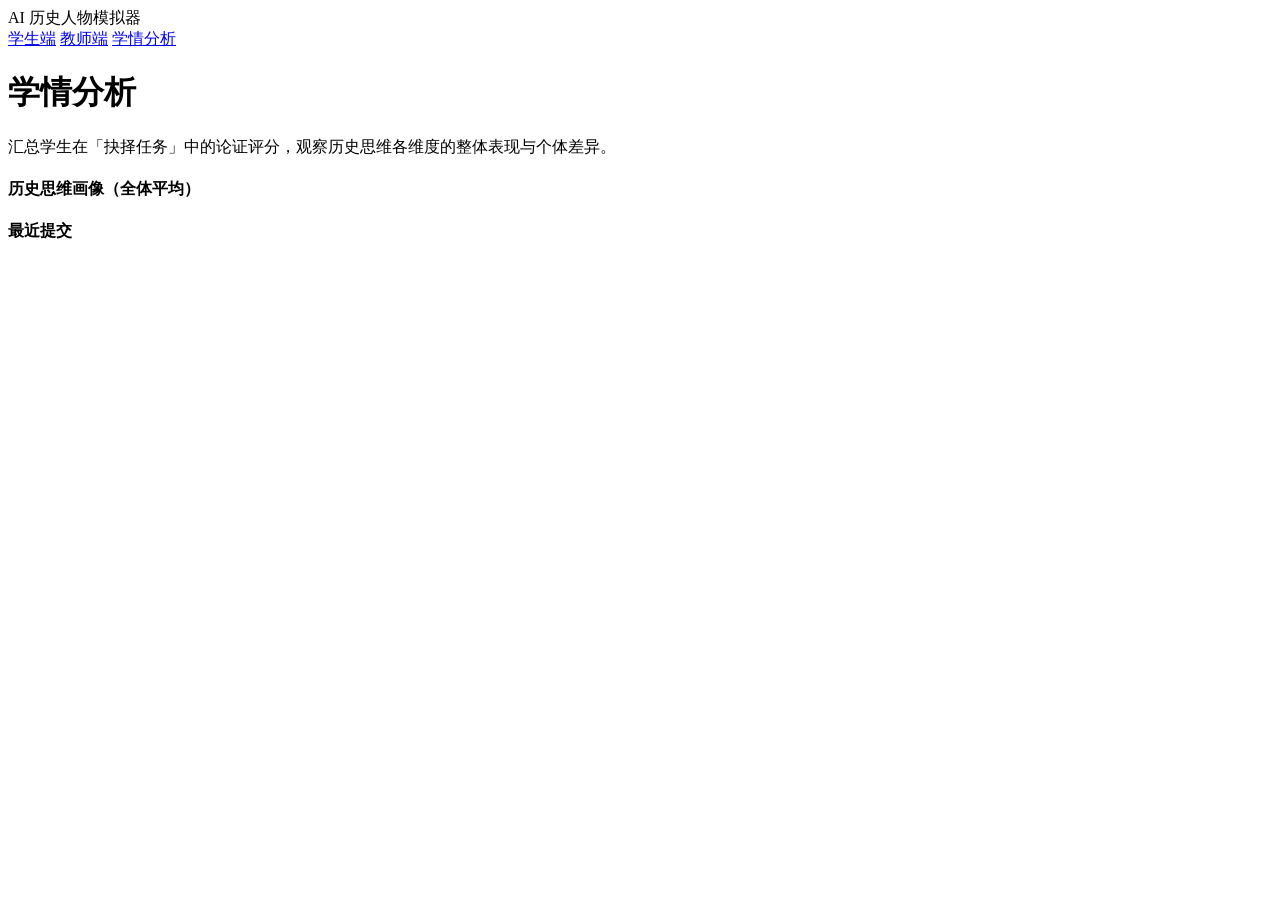
==== web/analytics.html @ 8d838c7e "feat: rubric 评分深化（P0-3） - 抉择论证支持双评分：两次独立评分取均值，并给出逐维一致性（高/中/低） - 一致性偏低时提示需人工复核（评分信度处理） - 新增 profile.p" ====
<!doctype html>
<html lang="zh">
<head>
<meta charset="utf-8">
<meta name="viewport" content="width=device-width, initial-scale=1">
<title>学情分析 · AI 历史人物模拟器</title>
<link rel="stylesheet" href="/assets/style.css">
</head>
<body>
<header class="topbar">
  <div class="brand"><span class="dot"></span> AI 历史人物模拟器</div>
  <nav class="nav">
    <a href="/">学生端</a>
    <a href="/teacher">教师端</a>
    <a class="active" href="/analytics">学情分析</a>
  </nav>
</header>
<main class="container">
  <div class="hero">
    <h1>学情分析</h1>
    <p>汇总学生在「抉择任务」中的论证评分，观察历史思维各维度的整体表现与个体差异。</p>
  </div>
  <div class="stat-grid" id="stats"></div>
  <div class="analytics-grid">
    <div class="panel"><h4>历史思维画像（全体平均）</h4><div id="dims"></div></div>
    <div class="panel"><h4>最近提交</h4><div id="recent"></div></div>
  </div>
</main>
<script type="module" src="/assets/analytics.js"></script>
</body>
</html>
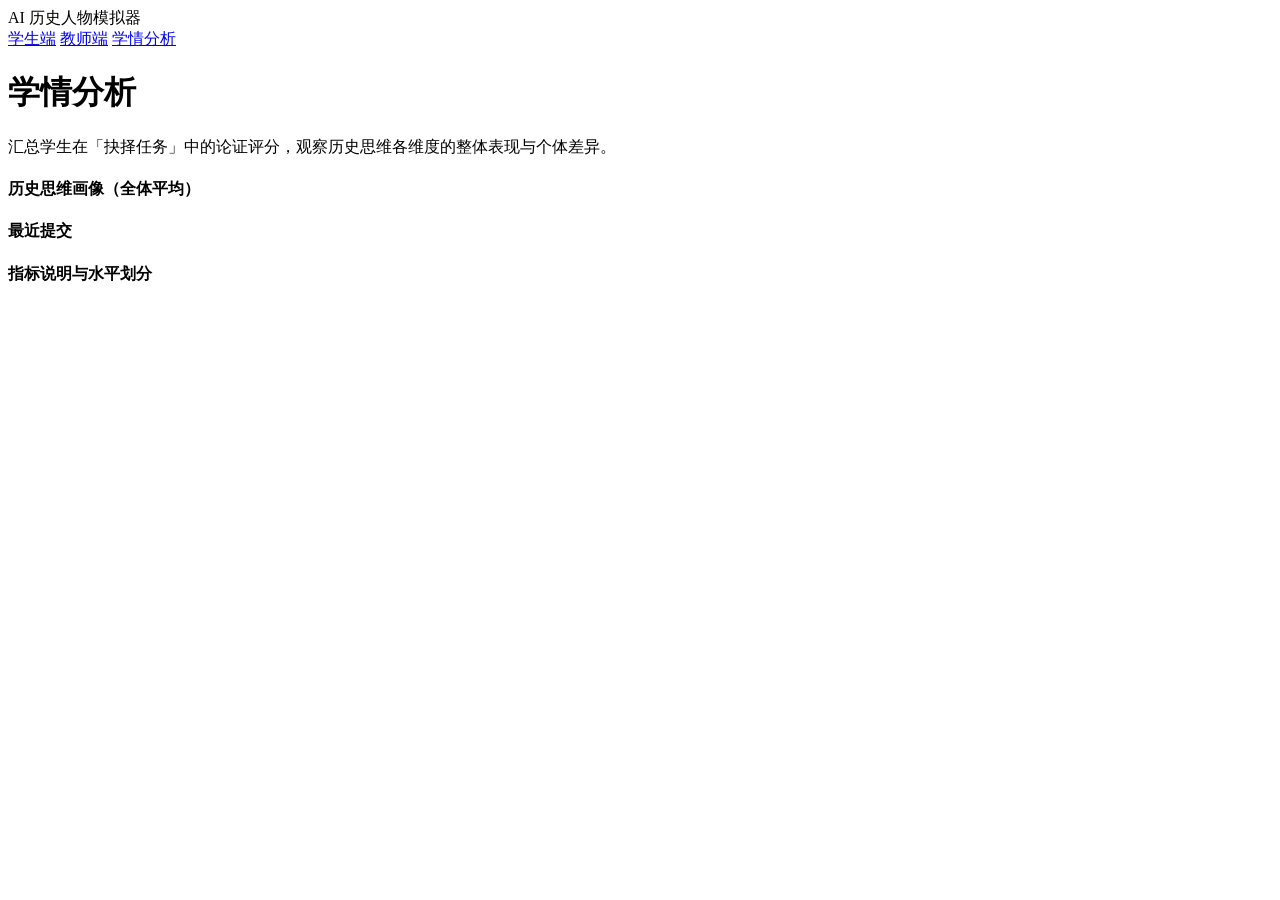
==== commit 60529400: "feat: 新增指标说明与水平划分 - 新增 src/app/rubric.py：5 维含义/低高表现 + 4 档水平分段（起步/初步/较好/成熟） - 新增 GET /api/rubric 作为前后" ====
--- a/web/analytics.html
+++ b/web/analytics.html
@@ -25,6 +25,10 @@
     <div class="panel"><h4>历史思维画像（全体平均）</h4><div id="dims"></div></div>
     <div class="panel"><h4>最近提交</h4><div id="recent"></div></div>
   </div>
+  <div class="panel" style="margin-top:22px">
+    <h4>指标说明与水平划分</h4>
+    <div id="guide"></div>
+  </div>
 </main>
 <script type="module" src="/assets/analytics.js"></script>
 </body>
